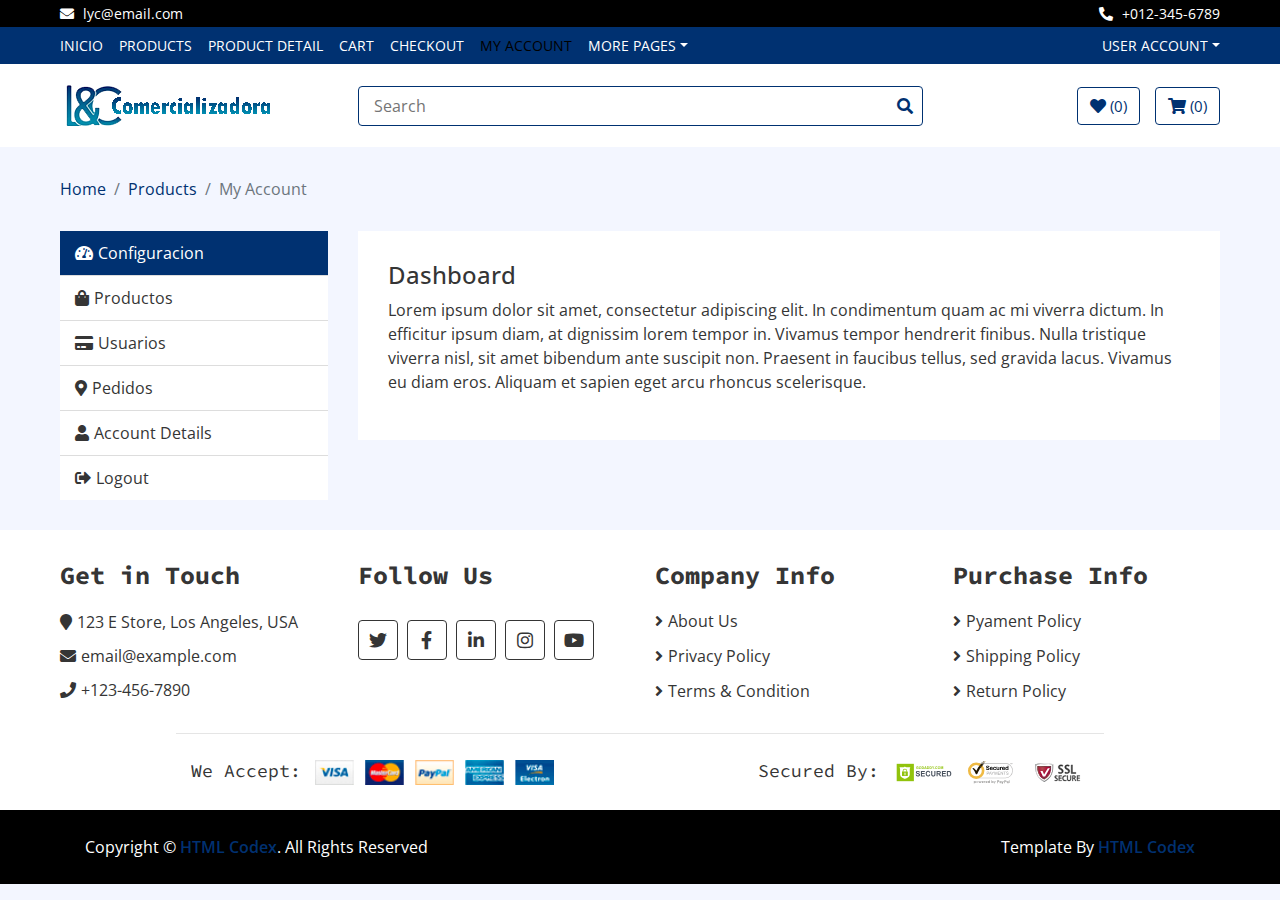
==== admin.html @ 30514e47 "Editor de usuario" ====
<!DOCTYPE html>
<html lang="en">

<head>
    <meta charset="utf-8">
    <title>L&C</title>
    <meta content="width=device-width, initial-scale=1.0" name="viewport">
    <meta content="eCommerce HTML Template Free Download" name="keywords">
    <meta content="eCommerce HTML Template Free Download" name="description">

    <!-- Favicon -->
    <link href="img/favicon.ico" rel="icon">

    <!-- Google Fonts -->
    <link href="https://fonts.googleapis.com/css?family=Open+Sans:300,400|Source+Code+Pro:700,900&display=swap"
        rel="stylesheet">

    <!-- CSS Libraries -->
    <link href="https://stackpath.bootstrapcdn.com/bootstrap/4.4.1/css/bootstrap.min.css" rel="stylesheet">
    <link href="https://cdnjs.cloudflare.com/ajax/libs/font-awesome/5.10.0/css/all.min.css" rel="stylesheet">
    <link href="lib/slick/slick.css" rel="stylesheet">
    <link href="lib/slick/slick-theme.css" rel="stylesheet">

    <!-- Template Stylesheet -->
    <link href="css/style.css" rel="stylesheet">
</head>

<body>
    <!-- Top bar Start -->
    <div class="top-bar">
        <div class="container-fluid">
            <div class="row">
                <div class="col-sm-6">
                    <i class="fa fa-envelope"></i>
                    lyc@email.com
                </div>
                <div class="col-sm-6">
                    <i class="fa fa-phone-alt"></i>
                    +012-345-6789
                </div>
            </div>
        </div>
    </div>
    <!-- Top bar End -->

    <!-- Nav Bar Start -->
    <div class="nav">
        <div class="container-fluid">
            <nav class="navbar navbar-expand-md bg-dark navbar-dark">
                <a href="#" class="navbar-brand">MENU</a>
                <button type="button" class="navbar-toggler" data-toggle="collapse" data-target="#navbarCollapse">
                    <span class="navbar-toggler-icon"></span>
                </button>

                <div class="collapse navbar-collapse justify-content-between" id="navbarCollapse">
                    <div class="navbar-nav mr-auto">
                        <a href="index.html" class="nav-item nav-link">Inicio</a>
                        <a href="product-list.html" class="nav-item nav-link">Products</a>
                        <a href="product-detail.html" class="nav-item nav-link">Product Detail</a>
                        <a href="cart.html" class="nav-item nav-link">Cart</a>
                        <a href="checkout.html" class="nav-item nav-link">Checkout</a>
                        <a href="my-account.html" class="nav-item nav-link active">My Account</a>
                        <div class="nav-item dropdown">
                            <a href="#" class="nav-link dropdown-toggle" data-toggle="dropdown">More Pages</a>
                            <div class="dropdown-menu">
                                <a href="wishlist.html" class="dropdown-item">Wishlist</a>
                                <a href="login.html" class="dropdown-item">Login & Register</a>
                                <a href="contact.html" class="dropdown-item">Contact Us</a>
                            </div>
                        </div>
                    </div>
                    <div class="navbar-nav ml-auto">
                        <div class="nav-item dropdown">
                            <a href="#" class="nav-link dropdown-toggle" data-toggle="dropdown">User Account</a>
                            <div class="dropdown-menu">
                                <a href="#" class="dropdown-item">Login</a>
                                <a href="#" class="dropdown-item">Register</a>
                            </div>
                        </div>
                    </div>
                </div>
            </nav>
        </div>
    </div>
    <!-- Nav Bar End -->

    <!-- Bottom Bar Start -->
    <div class="bottom-bar">
        <div class="container-fluid">
            <div class="row align-items-center">
                <div class="col-md-3">
                    <div class="logo">
                        <a href="index.html">
                            <img src="img/logo.png" alt="Logo">
                        </a>
                    </div>
                </div>
                <div class="col-md-6">
                    <div class="search">
                        <input type="text" placeholder="Search">
                        <button><i class="fa fa-search"></i></button>
                    </div>
                </div>
                <div class="col-md-3">
                    <div class="user">
                        <a href="wishlist.html" class="btn wishlist">
                            <i class="fa fa-heart"></i>
                            <span>(0)</span>
                        </a>
                        <a href="cart.html" class="btn cart">
                            <i class="fa fa-shopping-cart"></i>
                            <span>(0)</span>
                        </a>
                    </div>
                </div>
            </div>
        </div>
    </div>
    <!-- Bottom Bar End -->

    <!-- Breadcrumb Start -->
    <div class="breadcrumb-wrap">
        <div class="container-fluid">
            <ul class="breadcrumb">
                <li class="breadcrumb-item"><a href="#">Home</a></li>
                <li class="breadcrumb-item"><a href="#">Products</a></li>
                <li class="breadcrumb-item active">My Account</li>
            </ul>
        </div>
    </div>
    <!-- Breadcrumb End -->

    <!-- My Account Start -->
    <div class="my-account">
        <div class="container-fluid">
            <div class="row">
                <div class="col-md-3">
                    <div class="nav flex-column nav-pills" role="tablist" aria-orientation="vertical">
                        <a class="nav-link active" id="dashboard-nav" data-toggle="pill" href="#dashboard-tab"
                            role="tab"><i class="fa fa-tachometer-alt"></i>Configuracion</a>
                        <a class="nav-link" id="orders-nav" data-toggle="pill" href="#orders-tab" role="tab"><i
                                class="fa fa-shopping-bag"></i>Productos</a>
                        <a class="nav-link" id="payment-nav" data-toggle="pill" href="#payment-tab" role="tab"><i
                                class="fa fa-credit-card"></i>Usuarios</a>
                        <a class="nav-link" id="address-nav" data-toggle="pill" href="#address-tab" role="tab"><i
                                class="fa fa-map-marker-alt"></i>Pedidos</a>
                        <a class="nav-link" id="account-nav" data-toggle="pill" href="#account-tab" role="tab"><i
                                class="fa fa-user"></i>Account Details</a>
                        <a class="nav-link" href="index.html"><i class="fa fa-sign-out-alt"></i>Logout</a>
                    </div>
                </div>
                <div class="col-md-9">
                    <div class="tab-content">
                        <div class="tab-pane fade show active" id="dashboard-tab" role="tabpanel"
                            aria-labelledby="dashboard-nav">
                            <h4>Dashboard</h4>
                            <p>
                                Lorem ipsum dolor sit amet, consectetur adipiscing elit. In condimentum quam ac mi
                                viverra dictum. In efficitur ipsum diam, at dignissim lorem tempor in. Vivamus tempor
                                hendrerit finibus. Nulla tristique viverra nisl, sit amet bibendum ante suscipit non.
                                Praesent in faucibus tellus, sed gravida lacus. Vivamus eu diam eros. Aliquam et sapien
                                eget arcu rhoncus scelerisque.
                            </p>
                        </div>
                        <div class="tab-pane fade" id="orders-tab" role="tabpanel" aria-labelledby="orders-nav">
                            <div class="table-responsive">
                                <table class="table table-bordered">
                                    <thead class="thead-dark">
                                        <tr>
                                            <th>No</th>
                                            <th>Product</th>
                                            <th>Date</th>
                                            <th>Price</th>
                                            <th>Status</th>
                                            <th>Action</th>
                                        </tr>
                                    </thead>
                                    <tbody>
                                        <tr>
                                            <td>1</td>
                                            <td>Product Name</td>
                                            <td>01 Jan 2020</td>
                                            <td>$99</td>
                                            <td>Approved</td>
                                            <td><button class="btn">View</button></td>
                                        </tr>
                                        <tr>
                                            <td>2</td>
                                            <td>Product Name</td>
                                            <td>01 Jan 2020</td>
                                            <td>$99</td>
                                            <td>Approved</td>
                                            <td><button class="btn">View</button></td>
                                        </tr>
                                        <tr>
                                            <td>3</td>
                                            <td>Product Name</td>
                                            <td>01 Jan 2020</td>
                                            <td>$99</td>
                                            <td>Approved</td>
                                            <td><button class="btn">View</button></td>
                                        </tr>
                                    </tbody>
                                </table>
                            </div>
                        </div>
                        <div class="tab-pane fade" id="payment-tab" role="tabpanel" aria-labelledby="payment-nav">
                            <h4>Usuarios registrados</h4>
                            <div id="user-container" class="d-flex justify-content-center">
                            



                            </div>

                        </div>
                        <div class="tab-pane fade" id="address-tab" role="tabpanel" aria-labelledby="address-nav">
                            <h4>Address</h4>
                            <div class="row">
                                <div class="col-md-6">
                                    <h5>Payment Address</h5>
                                    <p>123 Payment Street, Los Angeles, CA</p>
                                    <p>Mobile: 012-345-6789</p>
                                    <button class="btn">Edit Address</button>
                                </div>
                                <div class="col-md-6">
                                    <h5>Shipping Address</h5>
                                    <p>123 Shipping Street, Los Angeles, CA</p>
                                    <p>Mobile: 012-345-6789</p>
                                    <button class="btn">Edit Address</button>
                                </div>
                            </div>
                        </div>
                        <div class="tab-pane fade" id="account-tab" role="tabpanel" aria-labelledby="account-nav">
                            <h4>Account Details</h4>
                            <div class="row">
                                <div class="col-md-6">
                                    <input class="form-control" type="text" placeholder="First Name">
                                </div>
                                <div class="col-md-6">
                                    <input class="form-control" type="text" placeholder="Last Name">
                                </div>
                                <div class="col-md-6">
                                    <input class="form-control" type="text" placeholder="Mobile">
                                </div>
                                <div class="col-md-6">
                                    <input class="form-control" type="text" placeholder="Email">
                                </div>
                                <div class="col-md-12">
                                    <input class="form-control" type="text" placeholder="Address">
                                </div>
                                <div class="col-md-12">
                                    <button class="btn">Update Account</button>
                                    <br><br>
                                </div>
                            </div>
                            <h4>Password change</h4>
                            <div class="row">
                                <div class="col-md-12">
                                    <input class="form-control" type="password" placeholder="Current Password">
                                </div>
                                <div class="col-md-6">
                                    <input class="form-control" type="text" placeholder="New Password">
                                </div>
                                <div class="col-md-6">
                                    <input class="form-control" type="text" placeholder="Confirm Password">
                                </div>
                                <div class="col-md-12">
                                    <button class="btn">Save Changes</button>
                                </div>
                            </div>
                        </div>
                    </div>
                </div>
            </div>
        </div>
    </div>
    <!-- My Account End -->

    <!-- Footer Start -->
    <div class="footer">
        <div class="container-fluid">
            <div class="row">
                <div class="col-lg-3 col-md-6">
                    <div class="footer-widget">
                        <h2>Get in Touch</h2>
                        <div class="contact-info">
                            <p><i class="fa fa-map-marker"></i>123 E Store, Los Angeles, USA</p>
                            <p><i class="fa fa-envelope"></i>email@example.com</p>
                            <p><i class="fa fa-phone"></i>+123-456-7890</p>
                        </div>
                    </div>
                </div>

                <div class="col-lg-3 col-md-6">
                    <div class="footer-widget">
                        <h2>Follow Us</h2>
                        <div class="contact-info">
                            <div class="social">
                                <a href=""><i class="fab fa-twitter"></i></a>
                                <a href=""><i class="fab fa-facebook-f"></i></a>
                                <a href=""><i class="fab fa-linkedin-in"></i></a>
                                <a href=""><i class="fab fa-instagram"></i></a>
                                <a href=""><i class="fab fa-youtube"></i></a>
                            </div>
                        </div>
                    </div>
                </div>

                <div class="col-lg-3 col-md-6">
                    <div class="footer-widget">
                        <h2>Company Info</h2>
                        <ul>
                            <li><a href="#">About Us</a></li>
                            <li><a href="#">Privacy Policy</a></li>
                            <li><a href="#">Terms & Condition</a></li>
                        </ul>
                    </div>
                </div>

                <div class="col-lg-3 col-md-6">
                    <div class="footer-widget">
                        <h2>Purchase Info</h2>
                        <ul>
                            <li><a href="#">Pyament Policy</a></li>
                            <li><a href="#">Shipping Policy</a></li>
                            <li><a href="#">Return Policy</a></li>
                        </ul>
                    </div>
                </div>
            </div>

            <div class="row payment align-items-center">
                <div class="col-md-6">
                    <div class="payment-method">
                        <h2>We Accept:</h2>
                        <img src="img/payment-method.png" alt="Payment Method" />
                    </div>
                </div>
                <div class="col-md-6">
                    <div class="payment-security">
                        <h2>Secured By:</h2>
                        <img src="img/godaddy.svg" alt="Payment Security" />
                        <img src="img/norton.svg" alt="Payment Security" />
                        <img src="img/ssl.svg" alt="Payment Security" />
                    </div>
                </div>
            </div>
        </div>
    </div>
    <!-- Footer End -->

    <!-- Footer Bottom Start -->
    <div class="footer-bottom">
        <div class="container">
            <div class="row">
                <div class="col-md-6 copyright">
                    <p>Copyright &copy; <a href="https://htmlcodex.com">HTML Codex</a>. All Rights Reserved</p>
                </div>

                <div class="col-md-6 template-by">
                    <p>Template By <a href="https://htmlcodex.com">HTML Codex</a></p>
                </div>
            </div>
        </div>
    </div>
    <!-- Footer Bottom End -->

    <!-- Back to Top -->
    <a href="#" class="back-to-top"><i class="fa fa-chevron-up"></i></a>

    <!-- JavaScript Libraries -->
    <script src="user.js"></script>
    <script src="https://code.jquery.com/jquery-3.4.1.min.js"></script>
    <script src="https://stackpath.bootstrapcdn.com/bootstrap/4.4.1/js/bootstrap.bundle.min.js"></script>
    <script src="lib/easing/easing.min.js"></script>
    <script src="lib/slick/slick.min.js"></script>

    <!-- Template Javascript -->
    <script src="js/main.js"></script>
</body>

</html>
---- css/style.css ----
/**********************************/
/********** General CSS ***********/
/**********************************/
body {
    color: #353535;
    font-family: 'Open Sans', sans-serif;
    font-weight: 400;
    background: #f3f6ff;
}

a {
    color: #003171;
}

a:hover,
a:active,
a:focus {
    color: #353535;
    outline: none;
    text-decoration: none;
}

h1 {
    font-family: 'Source Code Pro', monospace;
    font-weight: 900;
}

h2 {
    font-family: 'Source Code Pro', monospace;
    font-weight: 700;
}

@media(min-width: 992px) {
    .container-fluid {
        padding-right: 60px;
        padding-left: 60px;
    }
}

/**********************************/
/******** Back to Top CSS *********/
/**********************************/
.back-to-top {
    position: fixed;
    display: none;
    background: #003171;
    color: #ffffff;
    width: 40px;
    height: 40px;
    text-align: center;
    line-height: 1;
    font-size: 16px;
    border-radius: 4px;
    right: 15px;
    bottom: 15px;
    transition: background 0.5s;
    z-index: 11;
}

.back-to-top i {
    padding-top: 12px;
    color: #ffffff;
}

/**********************************/
/********* Form Input CSS *********/
/**********************************/
.form-control,
.custom-select {
    width: 100%;
    height: 35px;
    padding: 0 15px;
    color: #999999;
    border: 1px solid #dddddd;
    margin-bottom: 15px
}

.form-control:focus,
.custom-select:focus {
    box-shadow: none;
    border-color: #003171;
}

.custom-radio,
.custom-checkbox {
    margin-bottom: 15px;
}

.custom-radio .custom-control-label::before,
.custom-checkbox .custom-control-label::before {
    background: #dddddd;
    border-color: #dddddd;
}

.custom-radio .custom-control-input:checked~.custom-control-label::before,
.custom-checkbox .custom-control-input:checked~.custom-control-label::before {
    color: #ffffff;
    background: #003171;
    border-color: #003171;
    box-shadow: none;
}

.btn {
    color: #003171;
    background: #ffffff;
    border: 1px solid #003171;
}

.btn:hover,
.btn:active,
.btn:focus {
    color: #ffffff;
    background: #003171;
    box-shadow: none;
}

/**********************************/
/******* Normal Slider CSS ********/
/**********************************/
.normal-slider .slick-prev,
.normal-slider .slick-next {
    width: 40px;
    height: 40px;
    z-index: 1;
    opacity: 0;
    transition: .5s;
    background: #003171;
    border-radius: 4px;
}

.normal-slider .slick-prev {
    left: 55px;
}

.normal-slider .slick-next {
    right: 55px;
}

.normal-slider.slick-slider:hover .slick-prev {
    left: 15px;
    opacity: 1;
}

.normal-slider.slick-slider:hover .slick-next {
    right: 15px;
    opacity: 1;
}

.normal-slider .slick-prev:hover,
.normal-slider .slick-prev:focus,
.normal-slider .slick-next:hover,
.normal-slider .slick-next:focus {
    background: rgba(0, 0, 0, .7);
}

.normal-slider .slick-prev:hover::before,
.normal-slider .slick-prev:focus::before,
.normal-slider .slick-next:hover::before,
.normal-slider .slick-next:focus::before {
    color: #003171;
}

.normal-slider .slick-prev::before,
.normal-slider .slick-next::before {
    font-family: "Font Awesome 5 Free";
    font-weight: 900;
    font-size: 30px;
    color: #ffffff;
}

.normal-slider .slick-prev::before {
    content: "\f104";
}

.normal-slider .slick-next::before {
    content: "\f105";
}

.normal-slider .slick-dots {
    bottom: 15px;
}

.normal-slider .slick-dots li button:before {
    color: #ffffff;
    font-size: 15px;
}

.normal-slider .slick-dots li.slick-active button:before {
    color: #003171;
}

.slick-dotted.slick-slider {
    margin-bottom: 0;
}

/**********************************/
/********** Top Bar CSS ***********/
/**********************************/
.top-bar {
    padding: 3px 0;
    font-size: 14px;
    color: #ffffff;
    background: #000000;
}

.top-bar i {
    margin-right: 5px;
}

.top-bar .col-sm-6:first-child {
    text-align: left;
}

.top-bar .col-sm-6:last-child {
    text-align: right;
}

@media (max-width: 575.98px) {
    .top-bar {
        border-bottom: 1px solid rgba(255,255,255,.1);
    }
    
    .top-bar .col-sm-6:first-child,
    .top-bar .col-sm-6:last-child {
        text-align: center;
    }
}

/**********************************/
/*********** Nav Bar CSS **********/
/**********************************/
.nav {
    position: relative;
}

@media (min-width: 992px) {
    .nav .container-fluid {
        padding-left: 52px;
        padding-right: 52px;
    }
}

.nav .navbar {
    height: 100%;
    padding: 0;
}

.nav .dropdown-menu {
    margin-top: 0;
    border: 0;
    border-radius: 0;
    background: #ffffff;
}

.nav .dropdown-menu a.active {
    color: #353535;
    background: #f8f9fa;
}

@media (min-width: 768px) {
    .nav,
    .nav .navbar {
        background: #003171 !important;
    }
    
    .nav .navbar-brand {
        display: none;
    }
    
    .nav .navbar-dark a.nav-link {
        color: #ffffff;
        font-size: 14px;
        text-transform: uppercase;
    }
    
    .nav .navbar-dark a.nav-link:hover,
    .nav .navbar-dark a.nav-link.active {
        color: #000000;
    }
}

@media (max-width: 768px) {
    .nav {
        padding: 5px 0;
    }
    
    .nav,
    .nav .navbar {
        background: #003171 !important;
    }
    
    .nav a.nav-link {
        padding: 5px 0;
    }
    
    .nav .dropdown-menu {
        box-shadow: none;
    }
}

/**********************************/
/********* Bottom Bar CSS *********/
/**********************************/
.bottom-bar {
    padding: 15px 0;
    background: #ffffff;
    margin-bottom: 30px;
}

.bottom-bar .logo {
    text-align: left;
    overflow: hidden;
}

.bottom-bar .logo a img {
    max-height: 60px;
}

.bottom-bar .search {
    width: 100%;
}

.bottom-bar .search input[type=text] {
    width: 100%;
    height: 40px;
    padding: 0 15px;
    color: #666666;
    border: 1px solid #003171;
    border-radius: 4px;
}

.bottom-bar .search button {
    position: absolute;
    width: 40px;
    height: 38px;
    top: 1px;
    right: 16px;
    padding: 0 15px;
    border: none;
    background: none;
    color: #003171;
    border-radius: 0 2px 2px 0;
}

.bottom-bar .search button:hover {
    background: #003171;
    color: #ffffff;
}

.bottom-bar .user {
    font-size: 0;
    text-align: right;
}

.bottom-bar .user .wishlist {
    margin-right: 15px;
}

.bottom-bar .user .cart i,
.bottom-bar .user .wishlist i {
    color: #003171;
}

.bottom-bar .user .cart span,
.bottom-bar .user .wishlist span {
    color: #003171;
    font-size: 15px;
}

.bottom-bar .user .cart:hover i,
.bottom-bar .user .wishlist:hover i,
.bottom-bar .user .cart:hover span,
.bottom-bar .user .wishlist:hover span {
    color: #ffffff;
}

@media (min-width: 768px) {
    .bottom-bar {
        max-height: 90px;
    }
}

@media (max-width: 767.98px) {
    .bottom-bar .logo,
    .bottom-bar .search,
    .bottom-bar .user {
        text-align: center;
        margin-bottom: 15px;
    }
    
    .bottom-bar .user {
        margin-bottom: 0;
    }
}

/**********************************/
/*********** Header CSS ***********/
/**********************************/
.header {
    position: relative;
}

.header .col-md-3,
.header .col-md-6 {
    margin-bottom: 30px;
}

.header .navbar {
    padding: 0;
    height: 100%;
    max-height: 400px;
    overflow: hidden;
    background: #ffffff !important;
}

.header .navbar-nav {
    width: 100%;
    padding: 15px 0;
}

.header .navbar li {
    padding: 0 30px;
    border-bottom: 1px solid #f3f6ff;
}

.header .navbar li:last-child {
    border-bottom: none;
}

.header .navbar a {
    color: #353535;
}
.header .navbar a:hover {
    color: #003171;
}

.header .navbar i {
    color: #003171;
    width: 20px;
    text-align: center;
    margin-right: 8px;
}

.header .navbar a:hover i {
    color: #353535;
}

.header-slider {
    position: relative;
    width: 100%;
}

.header-slider .header-slider-item {
    position: relative;
}

.header-slider .header-slider-caption {
    position: absolute;
    top: 20%;
    left: 20%;
    width: 60%;
    height: 60%;
    padding: 15px;
    display: flex;
    flex-direction: column;
    align-items: center;
    justify-content: center;
    background: #003171;
    transition: all 0.3s;
    z-index: 1;
}

.header-slider .header-slider-caption p {
    text-align: center;
    color: #ffffff;
    font-size: 22px;
    font-family: 'Source Code Pro', monospace;
    font-weight: 700;
}

.header-slider .header-slider-caption .btn {
    border-color: #ffffff;
}

.header-slider .header-slider-caption .btn i {
    margin-right: 5px;
}

.header .header-img {
    position: relative;
    display: flex;
    flex-wrap: wrap;
    align-items: center;
    height: 100%;
    max-height: 400px;
    overflow: hidden;
    background: #ffffff;
}

.header .img-item {
    position: relative;
    width: 100%;
    height: 50%;
    overflow: hidden;
}

.header .img-item img {
    width: 100%; 
    height: 100%; 
    object-fit: cover; 
}

.header .img-text {
    position: absolute;
    top: 0;
    left: 0;
    width: 100%;
    height: 100%;
    display: flex;
    align-items: center;
    background: #003171;
    transition: all 0.3s;
    opacity: 0;
}

.header .img-text:hover {
    opacity: 1;     
}

.header .img-text p {
    margin: 0 0 50px 0;
    padding: 15px;
    width: 100%;
    text-align: center;
    color: #ffffff;
    font-size: 16px;
    transition: all 0.3s;
}

.header .img-text:hover p {
    margin: 0;       
}

/**********************************/
/********* Breadcrumb CSS *********/
/**********************************/
.breadcrumb-wrap {
    position: relative;
    width: 100%;
}

.breadcrumb-wrap .breadcrumb {
    margin: 0;
    padding: 0;
    background: transparent;
}

/**********************************/
/********** Category CSS **********/
/**********************************/
.category {
    position: relative;
    padding: 0 15px;
    margin-bottom: 30px;
}

.category .col-md-3 {
    padding: 0;
}

.category .category-item {
    position: relative;
    display: flex;
    flex-wrap: wrap;
    align-items: center;
    height: 100%;
    max-height: 400px;
    overflow: hidden;
    background: #ffffff;
}

.category .category-item.ch-400 {
    height: 400px;
}

.category .category-item.ch-250 {
    height: 250px;
}

.category .category-item.ch-150 {
    height: 150px;
}

.category .category-item img {
    width: 100%; 
    height: 100%; 
    object-fit: cover; 
}

.category .category-name {
    position: absolute;
    top: 0;
    left: 0;
    width: 100%;
    height: 100%;
    display: flex;
    align-items: center;
    background: #003171;
    transition: all 0.3s;
    opacity: 0;
}

.category .category-name:hover {
    opacity: 1;     
}

.category .category-name p {
    margin: 0 0 50px 0;
    padding: 15px;
    width: 100%;
    text-align: center;
    color: #ffffff;
    font-size: 16px;
    transition: all 0.3s;
}

.category .category-name:hover p {
    margin: 0;       
}

/**********************************/
/*********** Feature CSS **********/
/**********************************/
.feature {
    position: relative;
}

.feature .feature-col {
    margin-bottom: 30px;
}

.feature .feature-content {
    position: relative;
    width: 100%;
    height: 100%;
    padding: 30px 15px;
    text-align: center;
    background: #ffffff;
}

.feature .feature-content i {
    color: #003171;
    font-size: 60px;
    margin-bottom: 30px;
}

.feature .feature-content h2 {
    font-size: 18px;
}

.feature .feature-content p {
    font-size: 15px;
    margin: 0;
}

/**********************************/
/******** Product Item CSS ********/
/**********************************/
.product-item {
    position: relative;
}

.product-item .product-title {
    padding: 15px;
    text-align: center;
    background: #000000;
    transition: all .3s;
}

.product-item:hover .product-title {
    background: #003171;
}

.product-item .product-title a,
.product-item .product-title .ratting {
    position: relative;
    width: 100%;
}

.product-item .product-title a {
    margin-bottom: 5px;
    color: #ffffff;
    font-size: 18px;
}

.product-item .product-title .ratting i {
    font-size: 14px;
    color: #003171;
}

.product-item .product-content .price span {
    margin-left: 12px;
    text-decoration: line-through;
    font-weight: 700;
    color: #999999;
}

.product-item:hover .product-title a,
.product-item:hover .product-title .ratting i {
    color: #ffffff;
}

.product-item:hover .product-content .price span {
    color: #dddddd;
}

.product-item .product-image {
    position: relative;
    overflow: hidden;
}

.product-item .product-image a {
    display: block;
    background: #ffffff;
    transition: .3s;
}

.product-item .product-image img {
    width: 100%; 
    transition: all .3s;
}

.product-item:hover .product-image img {
    transform: scale(1.2);
}

.product-item .product-image .product-action {
    position: absolute;
    width: 100%;
    height: 100%;
    top: 0;
    left: 0;
    display: flex;
    align-items: center;
    justify-content: center;
    background: #003171;
    transition: all .3s;
    font-size: 0;
    z-index: 1;
    opacity: 0;
}

.product-item:hover .product-image .product-action {
    opacity: 1; 
}

.product-item .product-image .product-action a {
    display: inline-block;
    width: 40px;
    height: 40px;
    margin-right: 5px;
    padding: 7px 0 10px 0;
    font-size: 16px;
    text-align: center;
    color: #ffffff;
    background: #003171;
    border: 1px solid #ffffff;
    border-radius: 4px;
    transition: all .3s;
    margin-top: 50px;
}

.product-item:hover .product-image .product-action a {
    margin-top: 0;
}

.product-item .product-image .product-action a:last-child {
    margin-right: 0;
}

.product-item .product-image .product-action a:hover {
    color: #003171;
    background: #ffffff;
    border: 1px solid #003171;
}

.product-item .product-price {
    padding: 20px;
    background: #000000;
    transition: all .3s;
}

.product-item:hover .product-price {
    background: #003171;
}

.product-item .product-price h3 {
    display: inline-block;
    color: #ffffff;
    margin: 0;
}

.product-item .product-price h3 span {
    font-size: 16px;
}

.product-item .product-price .btn {
    float: right;
    border: none;
    color: #000000;
    background: #003171;
}

.product-item:hover .product-price .btn,
.product-item .product-price .btn:hover {
    color: #003171;
    background: #ffffff;
}

.product-item .product-price .btn i {
    margin-right: 5px;
}

/**********************************/
/******** Featured Product ********/
/**********************************/
.featured-product {
    position: relative;
    padding: 30px 0;
}

.recent-product {
    position: relative;
    padding: 30px 0;
}

.product .section-header {
    margin-bottom: 30px;
    padding: 20px 30px 15px 30px;
    color: #003171;
    background: #ffffff;
}

.product .slick-prev,
.product .slick-next {
    top: -75px;
    width: 30px;
    height: 30px;
    z-index: 1;
    transition: .5s;
    color: #003171;
    background: #ffffff;
    border: 1px solid #003171;
    border-radius: 4px;
}

.product .slick-prev {
    left: calc(100% - 120px);
}

.product .slick-next {
    right: 45px;
}

.product .slick-prev:hover,
.product .slick-prev:focus,
.product .slick-next:hover,
.product .slick-next:focus {
    background: #003171;
}

.product .slick-prev::before,
.product .slick-next::before {
    font-family: "Font Awesome 5 Free";
    font-size: 18px;
    font-weight: 900;
    color: #003171;
}

.product .slick-prev::before {
    content: "\f104";
}

.product .slick-next::before {
    content: "\f105";
}

.product .slick-prev:hover::before,
.product .slick-prev:focus::before,
.product .slick-next:hover::before,
.product .slick-next:focus::before {
    color: #ffffff;
}

/**********************************/
/******** Product View CSS ********/
/**********************************/
.product-view {
    position: relative;
    width: 100%;
    padding: 30px 0;
}

.product-view .product-view-top {
    padding: 30px;
    margin-bottom: 30px;
    background: #ffffff;
}

.product-view .product-search {
    position: relative;
    width: 100%;
}

.product-view .product-search input {
    width: 100%;
    height: 35px;
    padding: 0 15px;
    color: #999999;
    background: transparent;
    border: 1px solid #353535;
    border-radius: 4px;
    transition: all .3s;
}

.product-view .product-search input:focus {
    border-color: #003171;
}

.product-view .product-search button {
    position: absolute;
    width: 35px;
    height: 33px;
    top: 1px;
    right: 1px;
    text-align: center;
    background: transparent;
    color: #353535;
    border: none;
    border-radius: 0 4px 4px 0;
    transition: all .3s;
}

.product-view .product-search button i {
    font-size: 16px;
}

.product-view .product-search button:hover {
    background: #003171;
    color: #ffffff;
}

.product-view .product-short,
.product-view .product-price-range {
    position: relative;
    width: 100%;
    text-align: right;
}

.product-view .product-short .dropdown .dropdown-toggle,
.product-view .product-price-range .dropdown .dropdown-toggle {
    display: block;
    width: 100%;
    height: 35px;
    padding: 5px 10px;
    background: transparent;
    border: 1px solid #353535;
    text-align: left;
    border-radius: 4px;
    cursor: pointer;
    transition: all .3s;
}

.product-view .product-short .dropdown .dropdown-toggle:hover,
.product-view .product-price-range .dropdown .dropdown-toggle:hover {
    color: #003171;
    border-color: #003171;
}

.product-view .product-short .dropdown .dropdown-toggle::after,
.product-view .product-price-range .dropdown .dropdown-toggle::after {
    float: right;
    margin-top: 10px;
}

.product-view .product-short .dropdown-menu,
.product-view .product-price-range .dropdown-menu {
    margin: -1px 0 0 0;
    border-radius: 0;
}

.product-view .product-item {
    margin-bottom: 30px;
}

.product-view .pagination {
    margin: 0;
}

.product-view .pagination .page-item .page-link {
    color: #353535;
    background: transparent;
    border-color: #353535;
}

.product-view .pagination .page-item:hover .page-link,
.product-view .pagination .page-item.active .page-link {
    color: #003171;
    background: #000000;
}

@media (max-width: 991.98px) {
    .product-view .pagination {
        margin-bottom: 30px;
    }
}

/**********************************/
/******* Product Detail CSS *******/
/**********************************/
.product-detail {
    position: relative;
    width: 100%;
    padding: 30px 0;
}

.product-detail .product-detail-top,
.product-detail .product-detail-bottom {
    margin-bottom: 30px;
}

.product-detail .product-detail-top {
    padding: 0;
    background: #ffffff;
}

.product-detail .product-slider-single img {
    width: 100%;
}

.product-detail .product-slider-single-nav {
    margin: 15px 30px 30px 30px;
    border: 3px double #003171;
}

.product-detail .product-slider-single-nav .slider-nav-img {
    border-right: 1px solid #003171;
    overflow: hidden;
}

.product-detail .product-slider-single-nav img {
    width: 100%;
    transition: all .3s;
}

.product-detail .product-slider-single-nav img:hover {
    transform: scale(1.2);
}

.product-detail .product-content,
.product-detail .product-content .title,
.product-detail .product-content .ratting,
.product-detail .product-content .price,
.product-detail .product-content .details,
.product-detail .product-content .quantity,
.product-detail .product-content .action {
    position: relative;
    width: 100%;
}

.product-detail .product-content {
    padding: 30px;
}

@media (min-width: 768px) {
    .product-detail .product-content {
        padding-left: 0;
    }
}

.product-detail .product-content .title h2 {
    font-size: 25px;
    margin-bottom: 5px;
}

.product-detail .product-content .ratting {
    margin-bottom: 10px;
}

.product-detail .product-content .ratting i {
    color: #003171;
    font-size: 16px;
}

.product-detail .product-content .price,
.product-detail .product-content .quantity,
.product-detail .product-content .p-size,
.product-detail .product-content .p-color {
    margin-bottom: 15px;
}

.product-detail .product-content .price h4,
.product-detail .product-content .quantity h4,
.product-detail .product-content .p-size h4,
.product-detail .product-content .p-color h4 {
    display: inline-block;
    width: 80px;
    font-size: 18px;
    font-weight: 700;
    margin-right: 5px;
}

.product-detail .product-content .price p {
    display: inline-block;
    color: #003171;
    font-size: 30px;
    font-weight: 700;
    margin: 0;
}

.product-detail .product-content .price span {
    color: #999999;
    text-decoration: line-through;
    margin-left: 12px;
}

.product-detail .product-content .quantity .qty {
    display: inline-block;
    font-size: 0;
}

.product-detail .product-content .quantity button {
    width: 30px;
    height: 30px;
    padding: 2px 0;
    font-size: 16px;
    text-align: center;
    color: #ffffff;
    background: #003171;
    border: none;
}

.product-detail .product-content .quantity button.btn-minus {
    border-radius: 4px 0 0 4px;
}

.product-detail .product-content .quantity button.btn-plus {
    border-radius: 0 4px 4px 0;
}

.product-detail .product-content .quantity input {
    width: 40px;
    height: 30px;
    color: #ffffff;
    font-size: 16px;
    text-align: center;
    background: #000000;
    border: none;
}

.product-detail .product-content .action a:first-child {
    margin-right: 11px;
}

.product-detail .product-content .action a i {
    margin-right: 5px;
}

.product-detail .nav.nav-pills .nav-link {
    color: #003171;
    background: #000000;
    border-radius: 0;
    transition: all .3s;
}

.product-detail .nav.nav-pills .nav-link:hover,
.product-detail .nav.nav-pills .nav-link.active {
    color: #000000;
    background: #003171;
}

.product-detail .tab-content {
    background: #ffffff;
    padding: 25px 15px 15px 15px;
}

.product-detail .tab-content ul {
    margin: 0;
    padding: 0;
    list-style: none;
}

.product-detail .tab-content ul li {
    margin-bottom: 10px;
}

.product-detail .tab-content ul li::before {
    content: '\f061';
    font-family: 'Font Awesome 5 Free';
    font-weight: 900;
    padding-right: 5px;
}

.product-detail .tab-content .reviews-submitted {
    position: relative;
    margin-bottom: 45px;
}

.product-detail .tab-content .reviewer {
    color: #003171;
    font-size: 18px;
    font-weight: 600;
}

.product-detail .tab-content .reviewer span {
    color: #666666;
    font-size: 14px;
    font-weight: 400;
}

.product-detail .tab-content .ratting {
    color: #003171;
    margin-bottom: 15px;
}

.product-detail .tab-content .reviews-submit .ratting {
    font-size: 24px;
}

.product-detail .tab-content .form input {
    width: 100%;
    height: 35px;
    padding: 0 15px;
    color: #666666;
    border: 1px solid #dddddd;
    border-radius: 4px;
    margin-bottom: 15px;
}

.product-detail .tab-content .form textarea {
    width: 100%;
    height: 80px;
    padding: 6px 15px;
    color: #666666;
    border: 1px solid #dddddd;
    border-radius: 4px;
    margin-bottom: 15px;
}

.product-detail .tab-content .form button {
    display: inline-block;
    height: 35px;
    padding: 0 15px;
    color: #003171;
    background: #ffffff;
    border: 1px solid #003171;
    border-radius: 4px;
    margin-bottom: 15px;
    transition: all .3s;
}

.product-detail .tab-content .form button:hover {
    color: #ffffff;
    background: #003171;
}

/**********************************/
/********** Sidebar CSS ***********/
/**********************************/
.sidebar-widget {
    padding: 30px;
    background: #ffffff;
}

.sidebar-widget:not(:first-child) {
    padding-top: 0;
}

.sidebar-widget .title {
    position: relative;
    font-size: 22px;
    text-transform: capitalize;
    margin-bottom: 15px;
}

.sidebar-widget.category {
    margin: 0;
}

.sidebar-widget.category .navbar {
    padding: 0;
    overflow: hidden;
    background: #ffffff !important;
}

.sidebar-widget.category .navbar-nav {
    width: 100%;
}

.sidebar-widget.category .navbar li {
    border-bottom: 1px solid #f3f6ff;
}

.sidebar-widget.category .navbar li:last-child {
    border-bottom: none;
}

.sidebar-widget.category .navbar a {
    color: #353535;
}

.sidebar-widget.category .navbar a:hover {
    color: #003171;
}

.sidebar-widget.category .navbar i {
    color: #003171;
    width: 20px;
    text-align: center;
    margin-right: 8px;
}

.sidebar-widget.category .navbar a:hover i {
    color: #353535;
}

.sidebar-widget.brands ul {
    margin: 0;
    padding: 0;
    list-style: none;
}

.sidebar-widget.brands ul li {
    margin-bottom: 12px; 
}

.sidebar-widget.brands ul li:last-child {
    margin-bottom: 0; 
}

.sidebar-widget.brands ul li a {
    color: #353535;
    white-space: nowrap;
    display: inline-block;
    line-height: 23px;
    transition: all .3s;
}

.sidebar-widget.brands ul li a::before {
    content: '\f105';
    font-family: 'Font Awesome 5 Free';
    font-weight: 900;
    padding-right: 5px;
}

.sidebar-widget.brands ul li a:hover {
    color: #003171;
}

.sidebar-widget.brands ul li a:hover::before {
    content: '\f101';
    font-family: 'Font Awesome 5 Free';
    font-weight: 900;
}

.sidebar-widget.brands ul li a:hover {
    padding-left: 10px; 
}

.sidebar-widget.brands ul li span {
    display: inline-block;
    float: right;
    color: #666666;
    font-size: 14px;
    font-weight: 400;
}

.sidebar-widget.widget-slider {
    position: relative;
}

.sidebar-widget.image a {
    display: block;
    width: 100%;
    overflow: hidden;
}

.sidebar-widget.image img {
    max-width: 100%;
    transition: .3s;
}

.sidebar-widget.image img:hover {
    transform: scale(1.1);
    filter: blur(3px);
    -webkit-filter: blur(3px);
}

.sidebar-widget.tag a {
    display: inline-block;
    margin: 0 0 4px 0;
    padding: 3px 8px;
    font-size: 14px;
    color: #353535;
    background: #ffffff;
    border: 1px solid #353535;
    border-radius: 4px;
    transition: .3s;
}

.sidebar-widget.tag a:hover {
    color: #ffffff;
    background: #003171;
    border-color: #003171;
}

/**********************************/
/************ Cart CSS ************/
/**********************************/
.cart-page {
    position: relative;
    margin-top: 30px;
}

.cart-page .cart-page-inner {
    padding: 30px;
    margin-bottom: 30px;
    background: #ffffff;
}

.cart-page .table {
    width: 100%;
    text-align: center;
    margin-bottom: 0;
}

.cart-page .table .thead-dark th {
    font-family: 'Source Code Pro', monospace;
    font-size: 18px;
    font-weight: 700;
    color: #353535;
    text-align: center;
    background: transparent;
    border-color: #dddddd;
    border-bottom: none;
    vertical-align: middle;
}

.cart-page .table td {
    font-size: 16px;
    vertical-align: middle;
}

.cart-page .table .img {
    display: flex;
    align-items: center;
}

.cart-page .table .img img {
    max-width: 60px;
    max-height: 60px;
    margin-right: 15px;
}

.cart-page .table .img p {
    display: inline-block;
    text-align: left;
    margin: 0;
}

.cart-page .table .qty {
    display: inline-block;
    width: 100px;
    font-size: 0;
}

.cart-page .table button {
    width: 30px;
    height: 30px;
    font-size: 14px;
    text-align: center;
    color: #ffffff;
    background: #003171;
    border: none;
    border-radius: 4px;
}

.cart-page .table button.btn-minus {
    border-radius: 4px 0 0 4px;
}

.cart-page .table button.btn-plus {
    border-radius: 0 4px 4px 0;
}

.cart-page .table button.btn-cart {
    width: auto;
}

.cart-page .table input {
    width: 40px;
    height: 30px;
    font-size: 16px;
    color: #ffffff;
    text-align: center;
    background: #000000;
    border: none;
}

.cart-page .coupon {
    position: relative;
    width: 100%;
    margin-bottom: 15px;
    font-size: 0;
}

.cart-page .coupon input {
    width: calc(100% - 135px);
    height: 40px;
    padding: 0 15px;
    font-size: 16px;
    color: #999999;
    background: #ffffff;
    border: 1px solid #dddddd;
    border-radius: 4px;
    margin-right: 15px;
    transition: all .3s;
}

.cart-page .coupon input:focus {
    border-color: #003171;
}

.cart-page .coupon button {
    width: 120px;
    height: 40px;
    padding: 2px 0;
    font-size: 16px;
    text-align: center;
    color: #003171;
    background: #ffffff;
    border: 1px solid #003171;
    border-radius: 4px;
}

.cart-page .coupon button:hover {
    color: #ffffff;
    background: #003171;
}

.cart-page .cart-summary {
    position: relative;
    width: 100%;
}

.cart-page .cart-summary .cart-content {
    padding: 30px;
    background: #f3f6ff;
}

.cart-page .cart-summary .cart-content h1 {
    font-size: 22px;
    margin-bottom: 20px;
}

.cart-page .cart-summary .cart-content p span,
.cart-page .cart-summary .cart-content h2 span {
    float: right;
}

.cart-page .cart-summary .cart-content h2 {
    font-size: 20px;
    font-weight: 600;
    padding-top: 12px;
    border-top: 1px solid #dddddd;
    margin: 0;
}

.cart-page .cart-summary .cart-btn button {
    margin-top: 15px;
    width: calc(50% - 15px);
    height: 50px;
    padding: 2px 10px;
    text-align: center;
    color: #ffffff;
    background: #003171;
    border: none;
    border-radius: 4px;
}

.cart-page .cart-summary .cart-btn button:hover {
    color: #003171;
    background: #000000;
}

.cart-page .cart-summary .cart-btn button:first-child {
    margin-right: 25px;
    color: #003171;
    background: #ffffff;
    border: 1px solid #003171;
}

.cart-page .cart-summary .cart-btn button:first-child:hover {
    color: #ffffff;
    background: #003171;
}

/**********************************/
/********** Wishlist CSS **********/
/**********************************/
.wishlist-page {
    position: relative;
    padding: 30px 0;
}

.wishlist-page .wishlist-page-inner {
    padding: 30px;
    background: #ffffff;
}

.wishlist-page .table {
    width: 100%;
    text-align: center;
    margin-bottom: 0;
}

.wishlist-page .table .thead-dark th {
    font-family: 'Source Code Pro', monospace;
    font-size: 18px;
    font-weight: 700;
    color: #353535;
    text-align: center;
    background: transparent;
    border-color: #dddddd;
    border-bottom: none;
    vertical-align: middle;
}

.wishlist-page .table td {
    font-size: 16px;
    vertical-align: middle;
}

.wishlist-page .table .img {
    display: flex;
    align-items: center;
}

.wishlist-page .table .img img {
    max-width: 60px;
    max-height: 60px;
    margin-right: 15px;
}

.wishlist-page .table .img p {
    display: inline-block;
    text-align: left;
    margin: 0;
}

.wishlist-page .table .qty {
    display: inline-block;
    width: 100px;
    font-size: 0;
}

.wishlist-page .table button {
    width: 30px;
    height: 30px;
    font-size: 14px;
    text-align: center;
    color: #ffffff;
    background: #003171;
    border: none;
    border-radius: 4px;
}

.wishlist-page .table button.btn-minus {
    border-radius: 4px 0 0 4px;
}

.wishlist-page .table button.btn-plus {
    border-radius: 0 4px 4px 0;
}

.wishlist-page .table button.btn-cart {
    width: auto;
}

.wishlist-page .table input {
    width: 40px;
    height: 30px;
    font-size: 16px;
    color: #ffffff;
    text-align: center;
    background: #000000;
    border: none;
}

/**********************************/
/********** Checkout CSS **********/
/**********************************/
.checkout {
    position: relative;
    padding-top: 30px;
}

.checkout .checkout-inner {
    margin-bottom: 30px;
    padding: 30px;
    background: #ffffff;
}

.checkout .billing-address,
.checkout .shipping-address {
    position: relative;
    width: 100%;
}

.checkout .shipping-address {
    display: none;
    margin-top: 30px;
}

.checkout .billing-address h2,
.checkout .shipping-address h2 {
    font-size: 25px;
    margin-bottom: 20px;
}

.checkout .checkout-summary,
.checkout .checkout-payment {
    position: relative;
    width: 100%;
}

.checkout .checkout-summary h1,
.checkout .checkout-payment h1 {
    font-size: 25px;
    margin-bottom: 20px;
}

.checkout .checkout-summary,
.checkout .checkout-payment .payment-methods {
    padding: 30px;
    background: #f3f6ff;
    margin-bottom: 30px;
}

.checkout .checkout-summary p.sub-total,
.checkout .checkout-summary p.ship-cost {
    padding-top: 15px;
    border-top: 1px solid #dddddd;
}

.checkout .checkout-summary p span,
.checkout .checkout-summary h2 span {
    float: right;
}

.checkout .checkout-summary h2 {
    font-size: 20px;
    padding-top: 12px;
    border-top: 1px solid #dddddd;
    margin: 0;
}

.checkout .checkout-payment .payment-methods .payment-content {
    display: none;
}

.checkout .checkout-payment .checkout-btn button {
    width: 100%;
    height: 50px;
    padding: 2px 10px;
    font-family: 'Source Code Pro', monospace;
    font-weight: 700;
    font-size: 25px;
    text-align: center;
    color: #000000;
    background: #003171;
    border: none;
    border-radius: 4px;
    transition: all .3s;
}

.checkout .checkout-payment .checkout-btn button:hover {
    color: #003171;
    background: #000000;
}

/**********************************/
/********* My Account CSS *********/
/**********************************/
.my-account {
    position: relative;
    padding: 30px 0;
}

.my-account .nav.nav-pills .nav-link {
    padding: 10px 15px;
    color: #353535;
    background: #ffffff;
    border-radius: 0;
    border-bottom: 1px solid #dddddd;
    transition: all .3s;
}

.my-account .nav.nav-pills .nav-link:last-child {
    border-bottom: none;
}

.my-account .nav.nav-pills .nav-link:hover,
.my-account .nav.nav-pills .nav-link.active {
    color: #ffffff;
    background: #003171;
}

.my-account .nav.nav-pills .nav-link i {
    margin-right: 5px;
}

.my-account .tab-content {
    padding: 30px;
    background: #ffffff;
}

.my-account .tab-content .table {
    width: 100%;
    text-align: center;
    margin-bottom: 0;
}

.my-account .tab-content .table .thead-dark th {
    text-align: center;
    color: #353535;
    background: #ffffff;
    border-color: #dddddd;
    border-bottom: none;
    vertical-align: middle;
}

.my-account .tab-content .table td {
    vertical-align: middle;
}

/**********************************/
/******* Call to Action CSS *******/
/**********************************/
.call-to-action {
    position: relative;
    padding: 30px 0;
    background: #003171;
}

.call-to-action .col-md-6:last-child {
    text-align: right;
}

.call-to-action h1 {
    color: #ffffff;
    font-size: 30px;
    margin: 0;
}

.call-to-action a {
    display: inline-block;
    padding: 0 20px;
    border: 1px solid #ffffff;
    border-radius: 4px;
    color: #ffffff;
    font-size: 30px;
    letter-spacing: 2px;
    transition: all .3s;
}

.call-to-action a:hover {
    color: #000000;
    border-color: #000000;
}

@media (max-width: 767.98px) {
    .call-to-action,
    .call-to-action .col-md-6:last-child {
        text-align: center;
    }
    
    .call-to-action h1 {
        margin-bottom: 20px;
    }
}

/**********************************/
/********* Newsletter CSS *********/
/**********************************/
.newsletter {
    position: relative;
    padding: 30px 0;
    background: #003171;
}

.newsletter h1 {
    color: #ffffff;
    font-size: 30px;
    margin: 0;
}

.newsletter .form {
    position: relative;
    max-width: 400px;
    margin: 0 0 0 auto;
}

.newsletter .form input {
    width: 100%;
    height: 40px;
    padding: 0 15px;
    color: #666666;
    border: 1px solid #ffffff;
    border-radius: 4px;
}

.newsletter .form button {
    position: absolute;
    width: 80px;
    height: 40px;
    top: 0;
    right: 0;
    padding: 0 15px;
    border: none;
    background: #003171;
    color: #ffffff;
    border: 1px solid #ffffff;
    border-radius: 0 4px 4px 0;
}

.newsletter .form button:hover {
    color: #003171;
    background: #000000;
}

@media (max-width: 767.98px) {
    .newsletter {
        text-align: center;
    }
    
    .newsletter h1 {
        margin-bottom: 20px;
    }
    
    .newsletter .form {
        margin: 0 auto;
    }
}

/**********************************/
/*********** Brand CSS ************/
/**********************************/
.brand {
    position: relative;
    margin-bottom: 30px;
    padding: 30px 0;
    background: #ffffff;
}

.brand .brand-item {
    text-align: center; 
}

.brand .brand-item img {
    max-width: 100%;
    margin: auto; 
}

.brand .slick-prev,
.brand .slick-next {
    width: 40px;
    height: 40px;
    z-index: 1;
    opacity: 0;
    transition: .5s;
    background: #003171;
    border-radius: 4px;
}

.brand .slick-prev {
    left: 55px;
}

.brand .slick-next {
    right: 55px;
}

.brand .slick-slider:hover .slick-prev {
    left: 15px;
    opacity: 1;
}

.brand .slick-slider:hover .slick-next {
    right: 15px;
    opacity: 1;
}

.brand .slick-prev:hover,
.brand .slick-prev:focus,
.brand .slick-next:hover,
.brand .slick-next:focus {
    background: #000000;
}

.brand .slick-prev:hover::before,
.brand .slick-prev:focus::before,
.brand .slick-next:hover::before,
.brand .slick-next:focus::before {
    color: #003171;
}

.brand .slick-prev::before,
.brand .slick-next::before {
    font-family: "Font Awesome 5 Free";
    font-weight: 900;
    font-size: 30px;
    color: #000000;
}

.brand .slick-prev::before {
    content: "\f104";
}

.brand .slick-next::before {
    content: "\f105";
}

/**********************************/
/*********** Review CSS ***********/
/**********************************/
.review {
    margin-bottom: 30px;
}

.review .review-slider {
    position: relative;
}

.review .review-slider-item {
    display: flex;
    align-items: center;
    flex-direction: row;
    background: #ffffff;
}

.review .review-img {
    width: 100%;
    max-width: 200px;
    overflow: hidden;
}

.review .review-img img {
    width: 100%; 
    height: 100%; 
    object-fit: cover; 
}

.review .review-text {
    padding: 15px;
    width: 100%;
    max-width: calc(100% - 200px);
}

.review .review-text h2 {
    font-size: 22px;
    letter-spacing: 2px;
    margin-bottom: 5px;
}

.review .review-text h3 {
    font-size: 14px;
    letter-spacing: 2px;
    margin-bottom: 5px;
}

.review .review-text p {
    margin: 0;
}

.review .review-text .ratting {
    margin-bottom: 5px;
}

.review .review-text .ratting i {
    color: #003171;
    font-size: 14px;
}

.review .slick-slider:hover .slick-prev {
    left: 30px;
}

.review .slick-slider:hover .slick-next {
    right: 30px;
}

/**********************************/
/********** Contact CSS ***********/
/**********************************/
.contact {
    position: relative;
    padding-top: 30px;
}

.contact .contact-info,
.contact .contact-form,
.contact .contact-map {
    height: 100%;
    padding: 30px;
    background: #ffffff;
    border-bottom: 30px solid #f3f6ff;
}

.contact .contact-info h2 {
    margin-bottom: 15px;
}

.contact .contact-info h3 {
    margin-bottom: 15px;
    font-size: 18px;
}

.contact .contact-info h3 i {
    width: 20px;
    color: #003171;
    margin-right: 5px;
}

.contact .social {
    position: relative;
    width: 100%;
}

.contact .social a {
    display: inline-block;
    margin: 10px 10px 0 0;
    width: 40px;
    height: 40px;
    padding: 5px 0;
    text-align: center;
    font-size: 18px;
    border: 1px solid #003171;
    border-radius: 4px;
}

.contact .social a i {
    color: #003171;
}

.contact .social a:hover {
    background: #003171;
}

.contact .social a:hover i {
    color: #ffffff;
}

.contact .contact-map iframe {
    width: 100%;
    height: 450px;
}

/**********************************/
/****** Register & Login CSS ******/
/**********************************/
.login {
    position: relative;
    padding-top: 30px;
}

.login .login-form,
.login .register-form {
    padding: 30px;
    background: #ffffff;
    margin-bottom: 30px;
}

/**********************************/
/********** Footer CSS ************/
/**********************************/
.footer {
    position: relative;
    padding: 30px 0 0 0;
    background: #ffffff;
}

.footer .footer-widget {
    position: relative;
    width: 100%;
    margin-bottom: 30px;
}

.footer .footer-widget h2 {
    font-size: 25px;
    white-space: nowrap;
    margin-bottom: 20px; 
}

.footer .footer-widget ul {
    margin: 0;
    padding: 0;
    list-style: none;
}

.footer .footer-widget ul li {
    margin-bottom: 12px; 
}

.footer .footer-widget ul li:last-child {
    margin-bottom: 0; 
}

.footer .footer-widget ul li a {
    color: #353535;
    white-space: nowrap;
    display: block;
    line-height: 23px;
    transition: all .3s;
}

.footer .footer-widget ul li a::before {
    content: '\f105';
    font-family: 'Font Awesome 5 Free';
    font-weight: 900;
    padding-right: 5px;
}

.footer .footer-widget ul li a:hover {
    color: #003171;
}

.footer .footer-widget ul li a:hover::before {
    content: '\f101';
    font-family: 'Font Awesome 5 Free';
    font-weight: 900;
}

.footer .contact-info p {
    margin-bottom: 10px;
    font-size: 16px;
}

.footer .contact-info p i {
    margin-right: 5px;
}

.footer .social {
    position: relative;
    width: 100%;
}

.footer .social a {
    display: inline-block;
    margin: 10px 5px 0 0;
    width: 40px;
    height: 40px;
    padding: 6px 0;
    text-align: center;
    font-size: 18px;
    color: #353535;
    border: 1px solid #353535;
    border-radius: 4px;
    transition: all .3s;
}

.footer .social a:hover {
    color: #003171;
    border-color: #003171;
}

.footer .payment {
    padding-top: 25px;
    padding-bottom: 25px;
    border-top: 1px solid rgba(0,0,0,.1);
}

@media (min-width: 992px) {
    .footer .payment {
        max-width: 80%;
        margin: 0 auto;
    }
}

.footer .payment-method,
.footer .payment-security {
    overflow: hidden;
}

.footer .payment-method {
    text-align: left;
}

.footer .payment-security {
    text-align: right;
}

@media (max-width: 768.98px) {
    .footer .payment-method {
        margin-bottom: 15px;
    }
    
    .footer .payment-method,
    .footer .payment-security {
        text-align: center; 
    } 
}

.footer .payment-method h2,
.footer .payment-security h2 {
    display: inline-block;
    margin: 0 10px 0 0;
    font-size: 18px;
    font-weight: 400;
    line-height: 22px;
}

.footer .payment-method img,
.footer .payment-security img {
    height: 25px;
}

/**********************************/
/******** Footer Bottom CSS *******/
/**********************************/
.footer-bottom {
    position: relative;
    padding: 25px 0;
    background: #000000;
}

.footer-bottom .copyright {
    text-align: left;
}

.footer-bottom .template-by {
    text-align: right;
}

.footer-bottom .copyright p,
.footer-bottom .template-by p {
    color: #ffffff;
    font-weight: 400;
    margin: 0;
}

.footer-bottom .copyright p a,
.footer-bottom .template-by p a {
    font-weight: 600;
}

.footer-bottom .copyright p a:hover,
.footer-bottom .template-by p a:hover {
    color: #ffffff;
}

@media (max-width: 768.98px) {
    .footer-bottom .copyright,
    .footer-bottom .template-by {
        text-align: center; 
    } 
}

ul{
    list
}
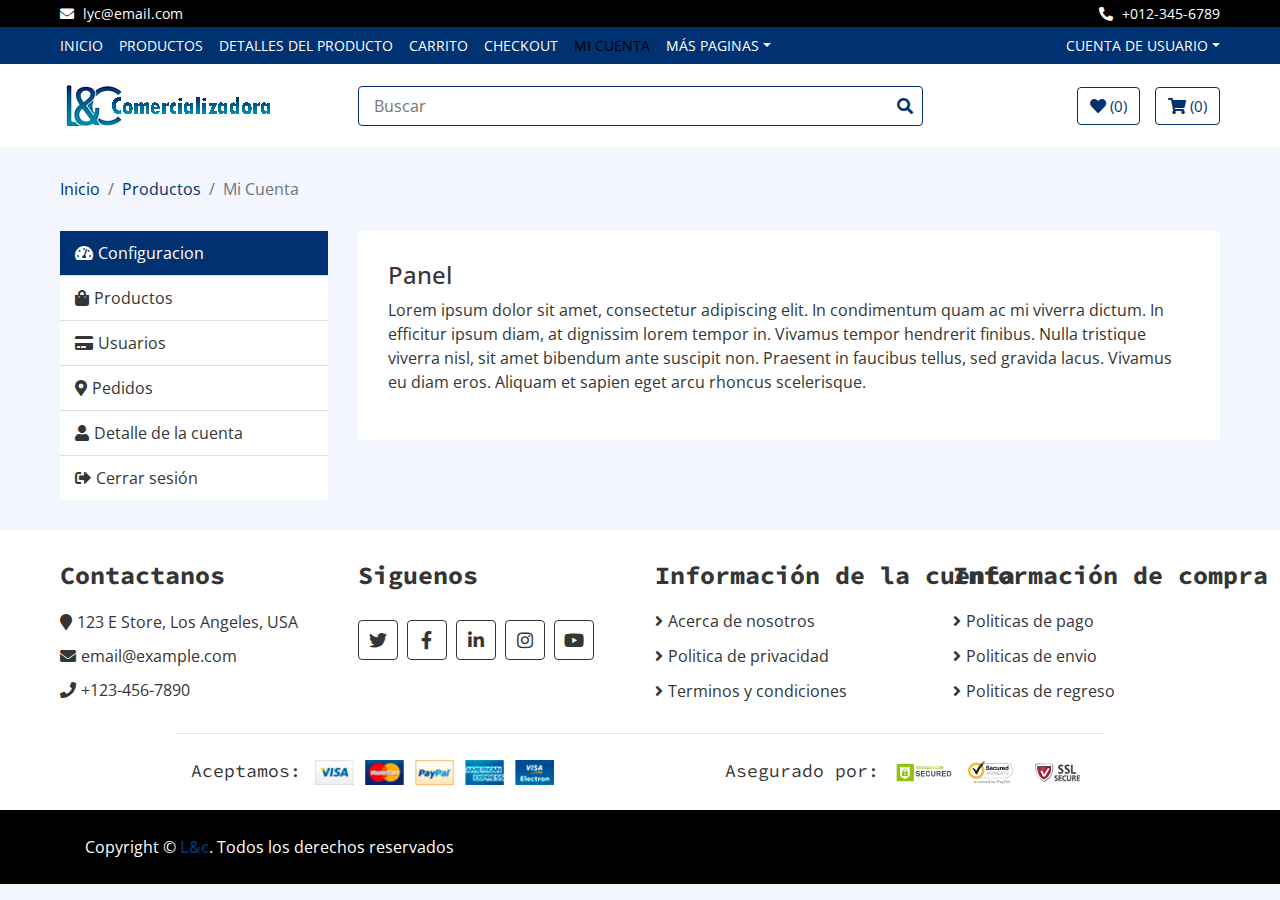
==== commit c0a51039: "Co-authored-by: JPWhiteOfficial <JPWhiteOfficial@users.noreply.github.com>" ====
--- a/admin.html
+++ b/admin.html
@@ -1,368 +1,581 @@
 <!DOCTYPE html>
 <html lang="en">
-
-<head>
-    <meta charset="utf-8">
+  <head>
+    <meta charset="utf-8" />
     <title>L&C</title>
-    <meta content="width=device-width, initial-scale=1.0" name="viewport">
-    <meta content="eCommerce HTML Template Free Download" name="keywords">
-    <meta content="eCommerce HTML Template Free Download" name="description">
+    <meta content="width=device-width, initial-scale=1.0" name="viewport" />
+    <meta content="eCommerce HTML Template Free Download" name="keywords" />
+    <meta content="eCommerce HTML Template Free Download" name="description" />
 
     <!-- Favicon -->
-    <link href="img/favicon.ico" rel="icon">
+    <link href="img/favicon.ico" rel="icon" />
 
     <!-- Google Fonts -->
-    <link href="https://fonts.googleapis.com/css?family=Open+Sans:300,400|Source+Code+Pro:700,900&display=swap"
-        rel="stylesheet">
+    <link
+      href="https://fonts.googleapis.com/css?family=Open+Sans:300,400|Source+Code+Pro:700,900&display=swap"
+      rel="stylesheet"
+    />
 
     <!-- CSS Libraries -->
-    <link href="https://stackpath.bootstrapcdn.com/bootstrap/4.4.1/css/bootstrap.min.css" rel="stylesheet">
-    <link href="https://cdnjs.cloudflare.com/ajax/libs/font-awesome/5.10.0/css/all.min.css" rel="stylesheet">
-    <link href="lib/slick/slick.css" rel="stylesheet">
-    <link href="lib/slick/slick-theme.css" rel="stylesheet">
+    <link
+      href="https://stackpath.bootstrapcdn.com/bootstrap/4.4.1/css/bootstrap.min.css"
+      rel="stylesheet"
+    />
+    <link
+      href="https://cdnjs.cloudflare.com/ajax/libs/font-awesome/5.10.0/css/all.min.css"
+      rel="stylesheet"
+    />
+    <link href="lib/slick/slick.css" rel="stylesheet" />
+    <link href="lib/slick/slick-theme.css" rel="stylesheet" />
 
     <!-- Template Stylesheet -->
-    <link href="css/style.css" rel="stylesheet">
-</head>
-
-<body>
+    <link href="css/style.css" rel="stylesheet" />
+  </head>
+
+  <body>
     <!-- Top bar Start -->
     <div class="top-bar">
-        <div class="container-fluid">
-            <div class="row">
-                <div class="col-sm-6">
-                    <i class="fa fa-envelope"></i>
-                    lyc@email.com
-                </div>
-                <div class="col-sm-6">
-                    <i class="fa fa-phone-alt"></i>
-                    +012-345-6789
-                </div>
-            </div>
+      <div class="container-fluid">
+        <div class="row">
+          <div class="col-sm-6">
+            <i class="fa fa-envelope"></i>
+            lyc@email.com
+          </div>
+          <div class="col-sm-6">
+            <i class="fa fa-phone-alt"></i>
+            +012-345-6789
+          </div>
         </div>
+      </div>
     </div>
     <!-- Top bar End -->
 
     <!-- Nav Bar Start -->
     <div class="nav">
-        <div class="container-fluid">
-            <nav class="navbar navbar-expand-md bg-dark navbar-dark">
-                <a href="#" class="navbar-brand">MENU</a>
-                <button type="button" class="navbar-toggler" data-toggle="collapse" data-target="#navbarCollapse">
-                    <span class="navbar-toggler-icon"></span>
-                </button>
-
-                <div class="collapse navbar-collapse justify-content-between" id="navbarCollapse">
-                    <div class="navbar-nav mr-auto">
-                        <a href="index.html" class="nav-item nav-link">Inicio</a>
-                        <a href="product-list.html" class="nav-item nav-link">Products</a>
-                        <a href="product-detail.html" class="nav-item nav-link">Product Detail</a>
-                        <a href="cart.html" class="nav-item nav-link">Cart</a>
-                        <a href="checkout.html" class="nav-item nav-link">Checkout</a>
-                        <a href="my-account.html" class="nav-item nav-link active">My Account</a>
-                        <div class="nav-item dropdown">
-                            <a href="#" class="nav-link dropdown-toggle" data-toggle="dropdown">More Pages</a>
-                            <div class="dropdown-menu">
-                                <a href="wishlist.html" class="dropdown-item">Wishlist</a>
-                                <a href="login.html" class="dropdown-item">Login & Register</a>
-                                <a href="contact.html" class="dropdown-item">Contact Us</a>
-                            </div>
-                        </div>
-                    </div>
-                    <div class="navbar-nav ml-auto">
-                        <div class="nav-item dropdown">
-                            <a href="#" class="nav-link dropdown-toggle" data-toggle="dropdown">User Account</a>
-                            <div class="dropdown-menu">
-                                <a href="#" class="dropdown-item">Login</a>
-                                <a href="#" class="dropdown-item">Register</a>
-                            </div>
-                        </div>
-                    </div>
-                </div>
-            </nav>
-        </div>
+      <div class="container-fluid">
+        <nav class="navbar navbar-expand-md bg-dark navbar-dark">
+          <a href="#" class="navbar-brand">MENU</a>
+          <button
+            type="button"
+            class="navbar-toggler"
+            data-toggle="collapse"
+            data-target="#navbarCollapse"
+          >
+            <span class="navbar-toggler-icon"></span>
+          </button>
+
+          <div
+            class="collapse navbar-collapse justify-content-between"
+            id="navbarCollapse"
+          >
+            <div class="navbar-nav mr-auto">
+              <a href="index.html" class="nav-item nav-link">Inicio</a>
+              <a href="product-list.html" class="nav-item nav-link"
+                >Productos</a
+              >
+              <a href="product-detail.html" class="nav-item nav-link"
+                >Detalles del producto</a
+              >
+              <a href="cart.html" class="nav-item nav-link">Carrito</a>
+              <a href="checkout.html" class="nav-item nav-link">Checkout</a>
+              <a href="my-account.html" class="nav-item nav-link active"
+                >Mi cuenta</a
+              >
+              <div class="nav-item dropdown">
+                <a
+                  href="#"
+                  class="nav-link dropdown-toggle"
+                  data-toggle="dropdown"
+                  >Más paginas</a
+                >
+                <div class="dropdown-menu">
+                  <a href="wishlist.html" class="dropdown-item"
+                    >Lista de Deseos</a
+                  >
+                  <a href="login.html" class="dropdown-item"
+                    >Inicio de sesión y registro</a
+                  >
+                  <a href="contact.html" class="dropdown-item">Contactenos</a>
+                </div>
+              </div>
+            </div>
+            <div class="navbar-nav ml-auto">
+              <div class="nav-item dropdown">
+                <a
+                  href="#"
+                  class="nav-link dropdown-toggle"
+                  data-toggle="dropdown"
+                  >Cuenta de usuario</a
+                >
+                <div class="dropdown-menu">
+                  <a href="#" class="dropdown-item">Inicio de sesión</a>
+                  <a href="#" class="dropdown-item">Registro</a>
+                </div>
+              </div>
+            </div>
+          </div>
+        </nav>
+      </div>
     </div>
     <!-- Nav Bar End -->
 
     <!-- Bottom Bar Start -->
     <div class="bottom-bar">
-        <div class="container-fluid">
-            <div class="row align-items-center">
-                <div class="col-md-3">
-                    <div class="logo">
-                        <a href="index.html">
-                            <img src="img/logo.png" alt="Logo">
-                        </a>
-                    </div>
-                </div>
-                <div class="col-md-6">
-                    <div class="search">
-                        <input type="text" placeholder="Search">
-                        <button><i class="fa fa-search"></i></button>
-                    </div>
-                </div>
-                <div class="col-md-3">
-                    <div class="user">
-                        <a href="wishlist.html" class="btn wishlist">
-                            <i class="fa fa-heart"></i>
-                            <span>(0)</span>
-                        </a>
-                        <a href="cart.html" class="btn cart">
-                            <i class="fa fa-shopping-cart"></i>
-                            <span>(0)</span>
-                        </a>
-                    </div>
-                </div>
-            </div>
+      <div class="container-fluid">
+        <div class="row align-items-center">
+          <div class="col-md-3">
+            <div class="logo">
+              <a href="index.html">
+                <img src="img/logo.png" alt="Logo" />
+              </a>
+            </div>
+          </div>
+          <div class="col-md-6">
+            <div class="search">
+              <input type="text" placeholder="Buscar" />
+              <button><i class="fa fa-search"></i></button>
+            </div>
+          </div>
+          <div class="col-md-3">
+            <div class="user">
+              <a href="wishlist.html" class="btn wishlist">
+                <i class="fa fa-heart"></i>
+                <span>(0)</span>
+              </a>
+              <a href="cart.html" class="btn cart">
+                <i class="fa fa-shopping-cart"></i>
+                <span>(0)</span>
+              </a>
+            </div>
+          </div>
         </div>
+      </div>
     </div>
     <!-- Bottom Bar End -->
 
     <!-- Breadcrumb Start -->
     <div class="breadcrumb-wrap">
-        <div class="container-fluid">
-            <ul class="breadcrumb">
-                <li class="breadcrumb-item"><a href="#">Home</a></li>
-                <li class="breadcrumb-item"><a href="#">Products</a></li>
-                <li class="breadcrumb-item active">My Account</li>
-            </ul>
-        </div>
+      <div class="container-fluid">
+        <ul class="breadcrumb">
+          <li class="breadcrumb-item"><a href="#">Inicio</a></li>
+          <li class="breadcrumb-item"><a href="#">Productos</a></li>
+          <li class="breadcrumb-item active">Mi Cuenta</li>
+        </ul>
+      </div>
     </div>
     <!-- Breadcrumb End -->
 
     <!-- My Account Start -->
     <div class="my-account">
-        <div class="container-fluid">
-            <div class="row">
-                <div class="col-md-3">
-                    <div class="nav flex-column nav-pills" role="tablist" aria-orientation="vertical">
-                        <a class="nav-link active" id="dashboard-nav" data-toggle="pill" href="#dashboard-tab"
-                            role="tab"><i class="fa fa-tachometer-alt"></i>Configuracion</a>
-                        <a class="nav-link" id="orders-nav" data-toggle="pill" href="#orders-tab" role="tab"><i
-                                class="fa fa-shopping-bag"></i>Productos</a>
-                        <a class="nav-link" id="payment-nav" data-toggle="pill" href="#payment-tab" role="tab"><i
-                                class="fa fa-credit-card"></i>Usuarios</a>
-                        <a class="nav-link" id="address-nav" data-toggle="pill" href="#address-tab" role="tab"><i
-                                class="fa fa-map-marker-alt"></i>Pedidos</a>
-                        <a class="nav-link" id="account-nav" data-toggle="pill" href="#account-tab" role="tab"><i
-                                class="fa fa-user"></i>Account Details</a>
-                        <a class="nav-link" href="index.html"><i class="fa fa-sign-out-alt"></i>Logout</a>
+      <div class="container-fluid">
+        <div class="row">
+          <div class="col-md-3">
+            <div
+              class="nav flex-column nav-pills"
+              role="tablist"
+              aria-orientation="vertical"
+            >
+              <a
+                class="nav-link active"
+                id="dashboard-nav"
+                data-toggle="pill"
+                href="#dashboard-tab"
+                role="tab"
+                ><i class="fa fa-tachometer-alt"></i>Configuracion</a
+              >
+              <a
+                class="nav-link"
+                id="orders-nav"
+                data-toggle="pill"
+                href="#orders-tab"
+                role="tab"
+                ><i class="fa fa-shopping-bag"></i>Productos</a
+              >
+              <a
+                class="nav-link"
+                id="payment-nav"
+                data-toggle="pill"
+                href="#payment-tab"
+                role="tab"
+                ><i class="fa fa-credit-card"></i>Usuarios</a
+              >
+              <a
+                class="nav-link"
+                id="address-nav"
+                data-toggle="pill"
+                href="#address-tab"
+                role="tab"
+                ><i class="fa fa-map-marker-alt"></i>Pedidos</a
+              >
+              <a
+                class="nav-link"
+                id="account-nav"
+                data-toggle="pill"
+                href="#account-tab"
+                role="tab"
+                ><i class="fa fa-user"></i>Detalle de la cuenta</a
+              >
+              <a class="nav-link" href="index.html"
+                ><i class="fa fa-sign-out-alt"></i>Cerrar sesión</a
+              >
+            </div>
+          </div>
+          <div class="col-md-9">
+            <div class="tab-content">
+              <div
+                class="tab-pane fade show active"
+                id="dashboard-tab"
+                role="tabpanel"
+                aria-labelledby="dashboard-nav"
+              >
+                <h4>Panel</h4>
+                <p>
+                  Lorem ipsum dolor sit amet, consectetur adipiscing elit. In
+                  condimentum quam ac mi viverra dictum. In efficitur ipsum
+                  diam, at dignissim lorem tempor in. Vivamus tempor hendrerit
+                  finibus. Nulla tristique viverra nisl, sit amet bibendum ante
+                  suscipit non. Praesent in faucibus tellus, sed gravida lacus.
+                  Vivamus eu diam eros. Aliquam et sapien eget arcu rhoncus
+                  scelerisque.
+                </p>
+              </div>
+              <div
+                class="tab-pane fade"
+                id="orders-tab"
+                role="tabpanel"
+                aria-labelledby="orders-nav"
+              >
+                <div class="table-responsive">
+                  <table class="table table-bordered">
+                    <thead class="thead-dark">
+                      <tr>
+                        <th>No</th>
+                        <th>Producto</th>
+                        <th>Fecha</th>
+                        <th>Precio</th>
+                        <th>Estado</th>
+                        <th>Acción</th>
+                      </tr>
+                    </thead>
+                    <tbody>
+                      <tr>
+                        <td>1</td>
+                        <td>Nombre de producto</td>
+                        <td>01 Jan 2020</td>
+                        <td>$99</td>
+                        <td>Aprobado</td>
+                        <td><button class="btn">Vista</button></td>
+                      </tr>
+                      <tr>
+                        <td>2</td>
+                        <td>Nombre de producto</td>
+                        <td>01 Jan 2020</td>
+                        <td>$99</td>
+                        <td>Aprobado</td>
+                        <td><button class="btn">Visto</button></td>
+                      </tr>
+                      <tr>
+                        <td>3</td>
+                        <td>Nombre de producto</td>
+                        <td>01 Jan 2020</td>
+                        <td>$99</td>
+                        <td>Aprobado</td>
+                        <td><button class="btn">Vista</button></td>
+                      </tr>
+                    </tbody>
+                  </table>
+                </div>
+              </div>
+              <div
+                class="tab-pane fade"
+                id="payment-tab"
+                role="tabpanel"
+                aria-labelledby="payment-nav"
+              >
+                <h4>Usuarios registrados</h4>
+                <div id="user-container" class="d-flex justify-content-center">
+                  <div
+                    id="card-container"
+                    class="d-flex justify-content-center"
+                  >
+                    <div
+                      class="modal fade"
+                      id="myModal"
+                      tabindex="-1"
+                      role="dialog"
+                      aria-labelledby="exampleModalLabel"
+                      aria-hidden="true"
+                    >
+                      <div class="modal-dialog" role="document">
+                        <div class="modal-content">
+                          <div class="modal-header">
+                            <h5 class="modal-title" id="exampleModalLabel">
+                              Editar Usuario
+                            </h5>
+                            <button
+                              type="button"
+                              class="close"
+                              data-dismiss="modal"
+                              aria-label="Close"
+                            >
+                              <span aria-hidden="true">&times;</span>
+                            </button>
+                          </div>
+                          <div class="modal-body">
+                            <form>
+                              <div class="form-group">
+                                <label for="name">Nombre</label>
+                                <input
+                                  type="text"
+                                  class="form-control"
+                                  id="name"
+                                />
+                              </div>
+                              <div class="form-group">
+                                <label for="surname">Apellido</label>
+                                <input
+                                  type="text"
+                                  class="form-control"
+                                  id="surname"
+                                />
+                              </div>
+                              <div class="form-group">
+                                <label for="email">Correo</label>
+                                <input
+                                  type="email"
+                                  class="form-control"
+                                  id="email"
+                                />
+                              </div>
+                              <div class="form-group">
+                                <label for="phone">Teléfono</label>
+                                <input type="tel" class="form-control"
+                                id="phone" ">
+                              </div>
+                              <div class="form-group">
+                                <label for="address">Dirección</label>
+                                <input
+                                  type="text"
+                                  class="form-control"
+                                  id="address"
+                                />
+                              </div>
+                            </form>
+                          </div>
+                          <div class="modal-footer">
+                            <button
+                              type="button"
+                              class="btn btn-secondary"
+                              data-dismiss="modal"
+                            >
+                              Cerrar
+                            </button>
+                            <button
+                              type="button"
+                              class="btn btn-primary"
+                              id="saveChangesBtn"
+                            >
+                              Guardar Cambios
+                            </button>
+                          </div>
+                        </div>
+                      </div>
                     </div>
-                </div>
-                <div class="col-md-9">
-                    <div class="tab-content">
-                        <div class="tab-pane fade show active" id="dashboard-tab" role="tabpanel"
-                            aria-labelledby="dashboard-nav">
-                            <h4>Dashboard</h4>
-                            <p>
-                                Lorem ipsum dolor sit amet, consectetur adipiscing elit. In condimentum quam ac mi
-                                viverra dictum. In efficitur ipsum diam, at dignissim lorem tempor in. Vivamus tempor
-                                hendrerit finibus. Nulla tristique viverra nisl, sit amet bibendum ante suscipit non.
-                                Praesent in faucibus tellus, sed gravida lacus. Vivamus eu diam eros. Aliquam et sapien
-                                eget arcu rhoncus scelerisque.
-                            </p>
-                        </div>
-                        <div class="tab-pane fade" id="orders-tab" role="tabpanel" aria-labelledby="orders-nav">
-                            <div class="table-responsive">
-                                <table class="table table-bordered">
-                                    <thead class="thead-dark">
-                                        <tr>
-                                            <th>No</th>
-                                            <th>Product</th>
-                                            <th>Date</th>
-                                            <th>Price</th>
-                                            <th>Status</th>
-                                            <th>Action</th>
-                                        </tr>
-                                    </thead>
-                                    <tbody>
-                                        <tr>
-                                            <td>1</td>
-                                            <td>Product Name</td>
-                                            <td>01 Jan 2020</td>
-                                            <td>$99</td>
-                                            <td>Approved</td>
-                                            <td><button class="btn">View</button></td>
-                                        </tr>
-                                        <tr>
-                                            <td>2</td>
-                                            <td>Product Name</td>
-                                            <td>01 Jan 2020</td>
-                                            <td>$99</td>
-                                            <td>Approved</td>
-                                            <td><button class="btn">View</button></td>
-                                        </tr>
-                                        <tr>
-                                            <td>3</td>
-                                            <td>Product Name</td>
-                                            <td>01 Jan 2020</td>
-                                            <td>$99</td>
-                                            <td>Approved</td>
-                                            <td><button class="btn">View</button></td>
-                                        </tr>
-                                    </tbody>
-                                </table>
-                            </div>
-                        </div>
-                        <div class="tab-pane fade" id="payment-tab" role="tabpanel" aria-labelledby="payment-nav">
-                            <h4>Usuarios registrados</h4>
-                            <div id="user-container" class="d-flex justify-content-center">
-                            
-
-
-
-                            </div>
-
-                        </div>
-                        <div class="tab-pane fade" id="address-tab" role="tabpanel" aria-labelledby="address-nav">
-                            <h4>Address</h4>
-                            <div class="row">
-                                <div class="col-md-6">
-                                    <h5>Payment Address</h5>
-                                    <p>123 Payment Street, Los Angeles, CA</p>
-                                    <p>Mobile: 012-345-6789</p>
-                                    <button class="btn">Edit Address</button>
-                                </div>
-                                <div class="col-md-6">
-                                    <h5>Shipping Address</h5>
-                                    <p>123 Shipping Street, Los Angeles, CA</p>
-                                    <p>Mobile: 012-345-6789</p>
-                                    <button class="btn">Edit Address</button>
-                                </div>
-                            </div>
-                        </div>
-                        <div class="tab-pane fade" id="account-tab" role="tabpanel" aria-labelledby="account-nav">
-                            <h4>Account Details</h4>
-                            <div class="row">
-                                <div class="col-md-6">
-                                    <input class="form-control" type="text" placeholder="First Name">
-                                </div>
-                                <div class="col-md-6">
-                                    <input class="form-control" type="text" placeholder="Last Name">
-                                </div>
-                                <div class="col-md-6">
-                                    <input class="form-control" type="text" placeholder="Mobile">
-                                </div>
-                                <div class="col-md-6">
-                                    <input class="form-control" type="text" placeholder="Email">
-                                </div>
-                                <div class="col-md-12">
-                                    <input class="form-control" type="text" placeholder="Address">
-                                </div>
-                                <div class="col-md-12">
-                                    <button class="btn">Update Account</button>
-                                    <br><br>
-                                </div>
-                            </div>
-                            <h4>Password change</h4>
-                            <div class="row">
-                                <div class="col-md-12">
-                                    <input class="form-control" type="password" placeholder="Current Password">
-                                </div>
-                                <div class="col-md-6">
-                                    <input class="form-control" type="text" placeholder="New Password">
-                                </div>
-                                <div class="col-md-6">
-                                    <input class="form-control" type="text" placeholder="Confirm Password">
-                                </div>
-                                <div class="col-md-12">
-                                    <button class="btn">Save Changes</button>
-                                </div>
-                            </div>
-                        </div>
-                    </div>
-                </div>
-            </div>
+                  </div>
+                </div>
+              </div>
+              <div
+                class="tab-pane fade"
+                id="address-tab"
+                role="tabpanel"
+                aria-labelledby="address-nav"
+              >
+                <h4>Address</h4>
+                <div class="row">
+                  <div class="col-md-6">
+                    <h5>Dirección de pago</h5>
+                    <p>123 Payment Street, Los Angeles, CA</p>
+                    <p>Telefono: 012-345-6789</p>
+                    <button class="btn">Dirección de correo electronico</button>
+                  </div>
+                  <div class="col-md-6">
+                    <h5>Dirección de envio</h5>
+                    <p>123 Shipping Street, Los Angeles, CA</p>
+                    <p>Telefono: 012-345-6789</p>
+                    <button class="btn">Dirección de correo electronico</button>
+                  </div>
+                </div>
+              </div>
+              <div
+                class="tab-pane fade"
+                id="account-tab"
+                role="tabpanel"
+                aria-labelledby="account-nav"
+              >
+                <h4>Detalle de cuenta</h4>
+                <div class="row">
+                  <div class="col-md-6">
+                    <input
+                      class="form-control"
+                      type="text"
+                      placeholder="First Name"
+                    />
+                  </div>
+                  <div class="col-md-6">
+                    <input
+                      class="form-control"
+                      type="text"
+                      placeholder="Last Name"
+                    />
+                  </div>
+                  <div class="col-md-6">
+                    <input
+                      class="form-control"
+                      type="text"
+                      placeholder="Mobile"
+                    />
+                  </div>
+                  <div class="col-md-6">
+                    <input
+                      class="form-control"
+                      type="text"
+                      placeholder="Email"
+                    />
+                  </div>
+                  <div class="col-md-12">
+                    <input
+                      class="form-control"
+                      type="text"
+                      placeholder="Address"
+                    />
+                  </div>
+                  <div class="col-md-12">
+                    <button class="btn">Actualizar cuenta</button>
+                    <br /><br />
+                  </div>
+                </div>
+                <h4>Cambiar contraseña</h4>
+                <div class="row">
+                  <div class="col-md-12">
+                    <input
+                      class="form-control"
+                      type="password"
+                      placeholder="Current Password"
+                    />
+                  </div>
+                  <div class="col-md-6">
+                    <input
+                      class="form-control"
+                      type="text"
+                      placeholder="New Password"
+                    />
+                  </div>
+                  <div class="col-md-6">
+                    <input
+                      class="form-control"
+                      type="text"
+                      placeholder="Confirm Password"
+                    />
+                  </div>
+                  <div class="col-md-12">
+                    <button class="btn">Guardar</button>
+                  </div>
+                </div>
+              </div>
+            </div>
+          </div>
         </div>
+      </div>
     </div>
     <!-- My Account End -->
 
     <!-- Footer Start -->
     <div class="footer">
-        <div class="container-fluid">
-            <div class="row">
-                <div class="col-lg-3 col-md-6">
-                    <div class="footer-widget">
-                        <h2>Get in Touch</h2>
-                        <div class="contact-info">
-                            <p><i class="fa fa-map-marker"></i>123 E Store, Los Angeles, USA</p>
-                            <p><i class="fa fa-envelope"></i>email@example.com</p>
-                            <p><i class="fa fa-phone"></i>+123-456-7890</p>
-                        </div>
-                    </div>
-                </div>
-
-                <div class="col-lg-3 col-md-6">
-                    <div class="footer-widget">
-                        <h2>Follow Us</h2>
-                        <div class="contact-info">
-                            <div class="social">
-                                <a href=""><i class="fab fa-twitter"></i></a>
-                                <a href=""><i class="fab fa-facebook-f"></i></a>
-                                <a href=""><i class="fab fa-linkedin-in"></i></a>
-                                <a href=""><i class="fab fa-instagram"></i></a>
-                                <a href=""><i class="fab fa-youtube"></i></a>
-                            </div>
-                        </div>
-                    </div>
-                </div>
-
-                <div class="col-lg-3 col-md-6">
-                    <div class="footer-widget">
-                        <h2>Company Info</h2>
-                        <ul>
-                            <li><a href="#">About Us</a></li>
-                            <li><a href="#">Privacy Policy</a></li>
-                            <li><a href="#">Terms & Condition</a></li>
-                        </ul>
-                    </div>
-                </div>
-
-                <div class="col-lg-3 col-md-6">
-                    <div class="footer-widget">
-                        <h2>Purchase Info</h2>
-                        <ul>
-                            <li><a href="#">Pyament Policy</a></li>
-                            <li><a href="#">Shipping Policy</a></li>
-                            <li><a href="#">Return Policy</a></li>
-                        </ul>
-                    </div>
-                </div>
-            </div>
-
-            <div class="row payment align-items-center">
-                <div class="col-md-6">
-                    <div class="payment-method">
-                        <h2>We Accept:</h2>
-                        <img src="img/payment-method.png" alt="Payment Method" />
-                    </div>
-                </div>
-                <div class="col-md-6">
-                    <div class="payment-security">
-                        <h2>Secured By:</h2>
-                        <img src="img/godaddy.svg" alt="Payment Security" />
-                        <img src="img/norton.svg" alt="Payment Security" />
-                        <img src="img/ssl.svg" alt="Payment Security" />
-                    </div>
-                </div>
-            </div>
+      <div class="container-fluid">
+        <div class="row">
+          <div class="col-lg-3 col-md-6">
+            <div class="footer-widget">
+              <h2>Contactanos</h2>
+              <div class="contact-info">
+                <p>
+                  <i class="fa fa-map-marker"></i>123 E Store, Los Angeles, USA
+                </p>
+                <p><i class="fa fa-envelope"></i>email@example.com</p>
+                <p><i class="fa fa-phone"></i>+123-456-7890</p>
+              </div>
+            </div>
+          </div>
+
+          <div class="col-lg-3 col-md-6">
+            <div class="footer-widget">
+              <h2>Siguenos</h2>
+              <div class="contact-info">
+                <div class="social">
+                  <a href=""><i class="fab fa-twitter"></i></a>
+                  <a href=""><i class="fab fa-facebook-f"></i></a>
+                  <a href=""><i class="fab fa-linkedin-in"></i></a>
+                  <a href=""><i class="fab fa-instagram"></i></a>
+                  <a href=""><i class="fab fa-youtube"></i></a>
+                </div>
+              </div>
+            </div>
+          </div>
+
+          <div class="col-lg-3 col-md-6">
+            <div class="footer-widget">
+              <h2>Información de la cuenta</h2>
+              <ul>
+                <li><a href="#">Acerca de nosotros</a></li>
+                <li><a href="#">Politica de privacidad</a></li>
+                <li><a href="#">Terminos y condiciones</a></li>
+              </ul>
+            </div>
+          </div>
+
+          <div class="col-lg-3 col-md-6">
+            <div class="footer-widget">
+              <h2>Información de compra</h2>
+              <ul>
+                <li><a href="#">Politicas de pago</a></li>
+                <li><a href="#">Politicas de envio</a></li>
+                <li><a href="#">Politicas de regreso</a></li>
+              </ul>
+            </div>
+          </div>
         </div>
+
+        <div class="row payment align-items-center">
+          <div class="col-md-6">
+            <div class="payment-method">
+              <h2>Aceptamos:</h2>
+              <img src="img/payment-method.png" alt="Payment Method" />
+            </div>
+          </div>
+          <div class="col-md-6">
+            <div class="payment-security">
+              <h2>Asegurado por:</h2>
+              <img src="img/godaddy.svg" alt="Payment Security" />
+              <img src="img/norton.svg" alt="Payment Security" />
+              <img src="img/ssl.svg" alt="Payment Security" />
+            </div>
+          </div>
+        </div>
+      </div>
     </div>
     <!-- Footer End -->
 
     <!-- Footer Bottom Start -->
     <div class="footer-bottom">
-        <div class="container">
-            <div class="row">
-                <div class="col-md-6 copyright">
-                    <p>Copyright &copy; <a href="https://htmlcodex.com">HTML Codex</a>. All Rights Reserved</p>
-                </div>
-
-                <div class="col-md-6 template-by">
-                    <p>Template By <a href="https://htmlcodex.com">HTML Codex</a></p>
-                </div>
-            </div>
+      <div class="container">
+        <div class="row">
+          <div class="col-md-6 copyright">
+            <p>
+              Copyright &copy; <a href="https://htmlcodex.com">L&c</a>. Todos
+              los derechos reservados
+            </p>
+          </div>
         </div>
+      </div>
     </div>
     <!-- Footer Bottom End -->
 
@@ -378,6 +591,5 @@
 
     <!-- Template Javascript -->
     <script src="js/main.js"></script>
-</body>
-
-</html>+  </body>
+</html>
--- a/css/style.css
+++ b/css/style.css
@@ -1167,7 +1167,7 @@
 }
 
 .product-detail .nav.nav-pills .nav-link {
-    color: #003171;
+    color: #ffffff;
     background: #000000;
     border-radius: 0;
     transition: all .3s;
@@ -1175,7 +1175,7 @@
 
 .product-detail .nav.nav-pills .nav-link:hover,
 .product-detail .nav.nav-pills .nav-link.active {
-    color: #000000;
+    color: #ffffff;
     background: #003171;
 }
 
@@ -1207,7 +1207,7 @@
 }
 
 .product-detail .tab-content .reviewer {
-    color: #003171;
+    color: #ffffff;
     font-size: 18px;
     font-weight: 600;
 }
@@ -1219,7 +1219,7 @@
 }
 
 .product-detail .tab-content .ratting {
-    color: #003171;
+    color: yellow;
     margin-bottom: 15px;
 }
 
@@ -2365,7 +2365,3 @@
         text-align: center; 
     } 
 }
-
-ul{
-    list
-}